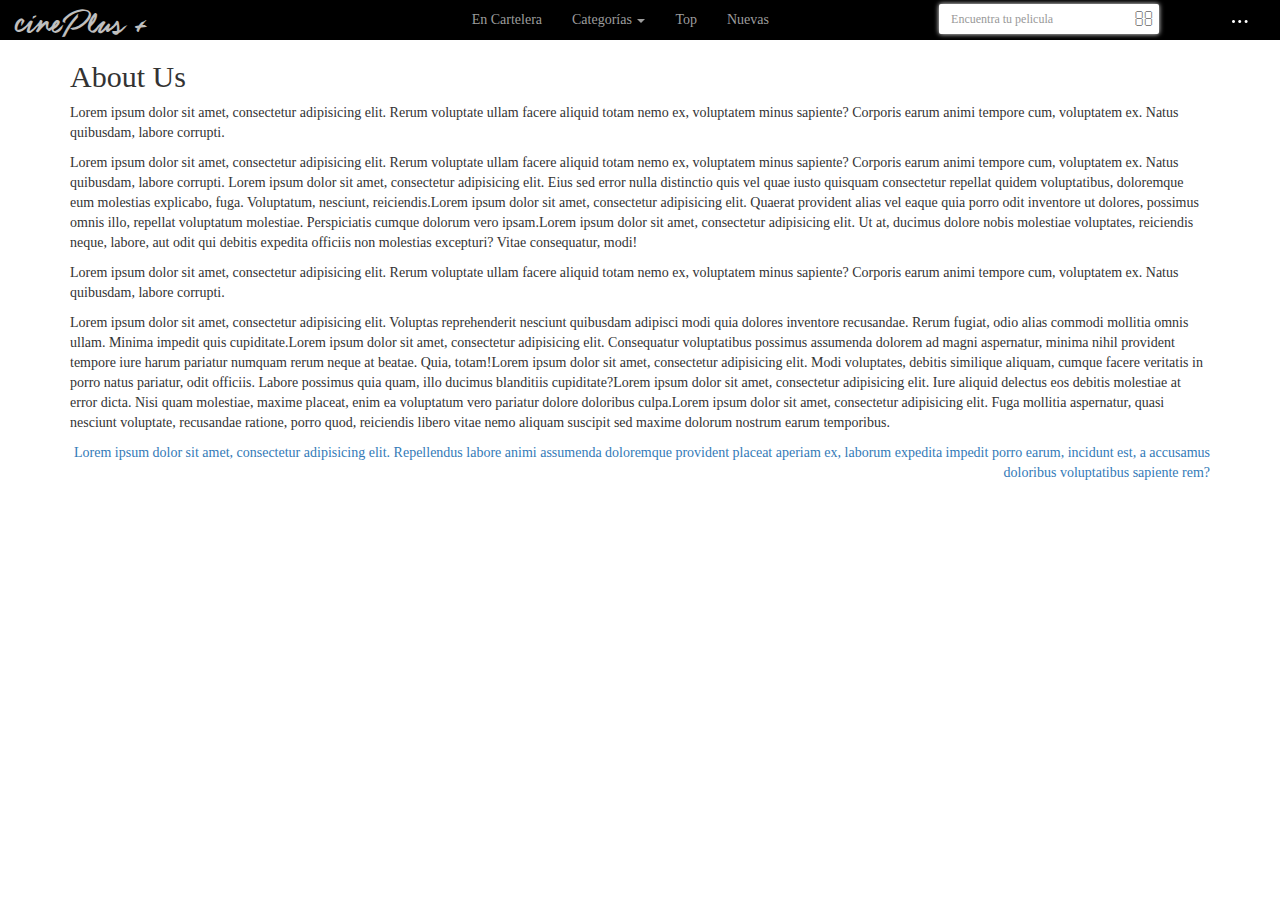
==== about-us.html @ ed7fa653 "Update fonts, add Top Page, Add Modal Trailer" ====
<!DOCTYPE html>
<html lang="en">
<head>
  <meta charset="UTF-8">
  <meta name="viewport" content="width=device-width, initial-scale=1, user-scalable=0">
  <title>cinePlus + Create Account</title>
  <link rel="stylesheet" href="css/bootstrap.min.css">
  <link rel="stylesheet" href="css/font-awesome.min.css">
  <link rel="stylesheet" type="text/css" href="css/slick.css"/>
  <link rel="stylesheet" href="css/cineplus.css">

  <link rel="apple-touch-icon" href="images/design/icons/apple-touch-icon.png">
  <link rel="icon" href="images/design/icons/favicon.ico">
</head>
<body class="page-white">

  <header>
    <nav class="navbar navbar-inverse">
      <div class="container-fluid">
        <div class="row">
          <div class="col-sm-4">
            <div class="navbar-header">
              <button type="button" class="navbar-toggle collapsed" data-toggle="collapse" data-target="#bs-example-navbar-collapse-1" aria-expanded="false">
                <span class="sr-only">Toggle navigation</span>
                <span class="icon-bar"></span>
                <span class="icon-bar"></span>
                <span class="icon-bar"></span>
              </button>
              <a class="navbar-brand brand" href="#">cinePlus +</a>
            </div>
          </div>
          <div class="col-sm-8">
            <div class="collapse navbar-collapse" id="bs-example-navbar-collapse-1">
              <ul class="nav navbar-nav">
                <li><a href="index.html">En Cartelera <span class="sr-only">(current)</span></a></li>
                <li class="dropdown">
                  <a href="#" class="dropdown-toggle" data-toggle="dropdown" role="button" aria-haspopup="true" aria-expanded="false">Categorías <span class="caret"></span></a>
                  <ul class="dropdown-menu">
                    <li><a href="#">Action</a></li>
                    <li><a href="#">Another action</a></li>
                    <li><a href="#">Something else here</a></li>
                    <li role="separator" class="divider"></li>
                    <li><a href="#">Separated link</a></li>
                    <li role="separator" class="divider"></li>
                    <li><a href="#">One more separated link</a></li>
                  </ul>
                </li>
                <li><a href="#">Top</a></li>
                <li><a href="#">Nuevas</a></li>
              </ul>
              <ul class="nav navbar-nav navbar-right">
                <li>
                  <form class="navbar-form navbar-left" role="search">
                    <div class="form-group">
                      <input type="text" class="form-control" placeholder="Encuentra tu pelicula">
                      <button type="submit" class="btn btn-default fa fa-search"></button>
                    </div>
                  </form>
                </li>
                <li class="dropdown">
                  <a href="#" class="dropdown-toggle" data-toggle="dropdown" role="button" aria-haspopup="true" aria-expanded="false"><i class="fa fa-bell-o white"></i></span></a>
                  <ul class="dropdown-menu">
                    <li><a href="#"><i class="fa fa-info-circle"></i> Notificación 1</a></li>
                    <li role="separator" class="divider"></li>
                    <li><a href="#"><i class="fa fa-info-circle"></i> Notificación 2</a></li>
                    <li role="separator" class="divider"></li>
                    <li><a href="#"><i class="fa fa-info-circle"></i> Notificación 3</a></li>
                    <li role="separator" class="divider"></li>
                    <li><a href="#"><i class="fa fa-info-circle"></i> Notificación 4</a></li>
                    <li role="separator" class="divider"></li>
                    <li><a href="#"><i class="fa fa-info-circle"></i> Notificación 5</a></li>
                  </ul>
                </li>
                <li class="dropdown">
                  <a href="#" class="dropdown-toggle" data-toggle="dropdown" role="button" aria-haspopup="true" aria-expanded="false"><i class="more"></i></span></a>
                  <ul class="dropdown-menu">
                    <li><a data-toggle="modal" data-target="#myModal" href="#">Acceder</a></li>
                    <li><a href="#">Crear cuenta</a></li>
                    <li role="separator" class="divider"></li>
                    <li><a href="about-us.html">Sobre nosotros</a></li>
                  </ul>
                </li>
              </ul>
            </div><!-- /.navbar-collapse -->
          </div>
        </div><!-- /.row -->
      </div><!-- /.container-fluid -->
    </nav>
  </header>


  <div class="container">
    <h2>About Us</h2>
    <p>Lorem ipsum dolor sit amet, consectetur adipisicing elit. Rerum voluptate ullam facere aliquid totam nemo ex, voluptatem minus sapiente? Corporis earum animi tempore cum, voluptatem ex. Natus quibusdam, labore corrupti.</p>
    <p>Lorem ipsum dolor sit amet, consectetur adipisicing elit. Rerum voluptate ullam facere aliquid totam nemo ex, voluptatem minus sapiente? Corporis earum animi tempore cum, voluptatem ex. Natus quibusdam, labore corrupti.    Lorem ipsum dolor sit amet, consectetur adipisicing elit. Eius sed error nulla distinctio quis vel quae iusto quisquam consectetur repellat quidem voluptatibus, doloremque eum molestias explicabo, fuga. Voluptatum, nesciunt, reiciendis.Lorem ipsum dolor sit amet, consectetur adipisicing elit. Quaerat provident alias vel eaque quia porro odit inventore ut dolores, possimus omnis illo, repellat voluptatum molestiae. Perspiciatis cumque dolorum vero ipsam.Lorem ipsum dolor sit amet, consectetur adipisicing elit. Ut at, ducimus dolore nobis molestiae voluptates, reiciendis neque, labore, aut odit qui debitis expedita officiis non molestias excepturi? Vitae consequatur, modi!</p>
    <p>Lorem ipsum dolor sit amet, consectetur adipisicing elit. Rerum voluptate ullam facere aliquid totam nemo ex, voluptatem minus sapiente? Corporis earum animi tempore cum, voluptatem ex. Natus quibusdam, labore corrupti.</p>
    <p>Lorem ipsum dolor sit amet, consectetur adipisicing elit. Voluptas reprehenderit nesciunt quibusdam adipisci modi quia dolores inventore recusandae. Rerum fugiat, odio alias commodi mollitia omnis ullam. Minima impedit quis cupiditate.Lorem ipsum dolor sit amet, consectetur adipisicing elit. Consequatur voluptatibus possimus assumenda dolorem ad magni aspernatur, minima nihil provident tempore iure harum pariatur numquam rerum neque at beatae. Quia, totam!Lorem ipsum dolor sit amet, consectetur adipisicing elit. Modi voluptates, debitis similique aliquam, cumque facere veritatis in porro natus pariatur, odit officiis. Labore possimus quia quam, illo ducimus blanditiis cupiditate?Lorem ipsum dolor sit amet, consectetur adipisicing elit. Iure aliquid delectus eos debitis molestiae at error dicta. Nisi quam molestiae, maxime placeat, enim ea voluptatum vero pariatur dolore doloribus culpa.Lorem ipsum dolor sit amet, consectetur adipisicing elit. Fuga mollitia aspernatur, quasi nesciunt voluptate, recusandae ratione, porro quod, reiciendis libero vitae nemo aliquam suscipit sed maxime dolorum nostrum earum temporibus.</p>
    <div class="p text-right">
      <a href="javascript:;">Lorem ipsum dolor sit amet, consectetur adipisicing elit. Repellendus labore animi assumenda doloremque provident placeat aperiam ex, laborum expedita impedit porro earum, incidunt est, a accusamus doloribus voluptatibus sapiente rem?</a>
    </div>
  </div>

  <script src="js/jquery-1.12.2.min.js"></script>
  <script src="js/bootstrap.min.js"></script>
  <script src="js/cineplus.js"></script>
</body>
</html>
---- css/cineplus.css ----
/* *FONTS */

  /*  Avenir Next */
    @font-face {
      font-family: 'Avenir Next';
      src: url('../fonts/AvenirNext-Regular/AvenirNext-Regular.eot');
      src: url('../fonts/AvenirNext-Regular/AvenirNext-Regular.eot?#iefix') format('embedded-opentype'),
        url('../fonts/AvenirNext-Regular/AvenirNext-Regular.woff') format('woff'),
        url('../fonts/AvenirNext-Regular/AvenirNext-Regular.ttf') format('truetype');
      font-weight: normal;
      font-style: normal;
    }

    @font-face {
      font-family: 'Avenir Next';
      src: url('../fonts/AvenirNext-Italic/AvenirNext-Italic.eot');
      src: url('../fonts/AvenirNext-Italic/AvenirNext-Italic.eot?#iefix') format('embedded-opentype'),
        url('../fonts/AvenirNext-Italic/AvenirNext-Italic.woff') format('woff'),
        url('../fonts/AvenirNext-Italic/AvenirNext-Italic.ttf') format('truetype');
      font-weight: normal;
      font-style: italic;
    }

    @font-face {
      font-family: 'Avenir Next Demi';
      src: url('../fonts/AvenirNext-DemiBold/AvenirNext-DemiBold.eot');
      src: url('../fonts/AvenirNext-DemiBold/AvenirNext-DemiBold.eot?#iefix') format('embedded-opentype'),
        url('../fonts/AvenirNext-DemiBold/AvenirNext-DemiBold.woff') format('woff'),
        url('../fonts/AvenirNext-DemiBold/AvenirNext-DemiBold.ttf') format('truetype');
      font-weight: 600;
      font-style: normal;
    }

    @font-face {
      font-family: 'Avenir Next';
      src: url('../fonts/AvenirNext-Medium/AvenirNext-Medium.eot');
      src: url('../fonts/AvenirNext-Medium/AvenirNext-Medium.eot?#iefix') format('embedded-opentype'),
        url('../fonts/AvenirNext-Medium/AvenirNext-Medium.woff') format('woff'),
        url('../fonts/AvenirNext-Medium/AvenirNext-Medium.ttf') format('truetype');
      font-weight: 500;
      font-style: normal;
    }

  /* guld_script */
    @font-face {
      font-family: 'Guld Script';
      src: url('../fonts/guldScript-WebFont/GuldScript.eot');
      src: url('../fonts/guldScript-WebFont/GuldScript.eot?#iefix') format('embedded-opentype'),
        url('../fonts/guldScript-WebFont/GuldScript.woff') format('woff'),
        url('../fonts/guldScript-WebFont/GuldScript.ttf') format('truetype');
      font-weight: normal;
      font-style: normal;
    }

/*/ end-fonts */

*{box-sizing: border-box; outline: none;}
a:hover{color: inherit; opacity: 0.75; text-decoration: none;}

body{
  background: #000000 url('../images/design/bg/bgbody.jpg') no-repeat center top;
  font-family: 'Avenir Next';
  font-style: normal;
  font-weight: normal;
  overflow-x: hidden; 
}

header{background: rgba(0, 0, 0, 0.25)}

aside h4{
  color: #fff;
  font-family: 'Avenir Next';
  font-weight: 500;
}

/* Helpers */
  .push-top{margin-top: 20px;}
  .white{color: #fff;}
  .page-white{background: white;}
  .page-white header{background: #000;}

.navbar{
  border-radius: 0;
  border: 0;
  margin: 0;
}

.navbar-inverse{background: transparent;}

.navbar .navbar-nav .active a{
  background-color: #1E3049;
  color: #00A0FC;
}

.navbar .navbar-brand.brand{
  color: white;
  font-family: 'Guld Script';
  font-size: 38px;
  font-weight: normal;
}

.navbar-form .form-control{
  border-radius: 0;
  border: none;
  box-shadow: 0 0 5px 0 #fff;
  color: rgba(0,0,0,0.5);
}

.navbar-form .form-group{position: relative;}

.navbar-form button[type="submit"]{
  background: transparent;
  border-radius: 0;
  border: none;
  color: rgba(0,0,0,0.5);
  font-size: 20px;
  padding: 5px;
  position: absolute;
  right: 0;
  top: 0;
}

.navbar .navbar-nav .navbar-form{padding-top: 4px;}

.navbar .navbar-nav .navbar-form .form-control{border-radius: 2px;}

@media screen and (min-width: 720px) {
  .navbar .navbar-nav .navbar-form .form-control{
    width: 220px;
  }
}

.slider-main{background: #000;}

.slider-main img{
  max-height: 260px;
  width: 100%;
}

.slick-prev, .slick-next{
  background: url(../images/design/icons/arrows.png) no-repeat 0 0;
  border: none;
  color: transparent;
  display: block;
  height: 23px;
  left: 0;
  position: absolute;
  width: 25px;
  z-index: 100;
}

.slick-slide{margin-right: 5px;}

.slick-prev{top: 25%;}

.slick-next{
  background-position: 0 -28px;
  top: calc(25% + 30px);
}

.slider-main .slick-dots{
  margin: 0 auto;
  padding-bottom: 0;
  padding-left: 0;
  padding-right: 0;
  padding-top: 10px;
  text-align: center;
}

.slider-main .slick-dots li{display: inline-block;}

.slider-main .slick-dots li button{
  background: url(../images/design/icons/slider-dots.png) no-repeat 0 0;
  border: none;
  color: transparent;
  height: 15px;
  overflow: hidden;
  width: 14px;
}

.slider-main .slick-dots li.slick-active button{background-position: -14px 0;}

.slider-item{
  color: #fff;
  font-size: 24px;
  font-weight: normal;
  position: relative;
}

.slider-item h2, .slider-item h4{
  bottom: 0;
  font-size: 24px;
  left: 5%;
  position: absolute;
  width: 90%;
}

.slider-item h2{
  bottom: 30px;
  font-weight: normal;
}

.slider-item h4{
  font-family: 'Guld Script';
  font-weight: normal;
}

.slider-item:not(.slick-center){
  color: transparent;
  opacity: 0.80;
}

.slider-item.slick-active{opacity: 1;}

.more{
  background: url(../images/design/icons/more-dots.png) no-repeat center center;
  display: inline-block;
  height: 5px;
  width: 20px;
}

.movie{
  display: inline-block;
  min-height: 220px;
}

.movie__image{
  float: left;
  width: 110px;
}

.movie__image figure{position: relative;}

.movie__image figure a{display: block;}

.movie__image figure img{}

.i-seen-this{
  background: rgba(0,0,0,0.6);
  color: #fff;
  padding: 5px;
  position: absolute;
  right: 0;
  top: 0;
}

.movie__title{
  color: white;
  font-size: 12px;
  font-weight: normal;
}

.movie__title a{color: white;}

.movie__options{float: left;}

.movie__options ul{
  font-size: 13px;
  list-style-type: none;
  padding: 0 0 0 10px;
}

.movie__options ul li i{margin-right: 10px;}

.movie__options > ul > li > a{color: #fff;}

.movie__options .more {}

.slider-categories{}

.slider-categories-item{
  border-radius: 8px;
  position: relative;
}

.slider-categories-item:before{
  background: rgba(0,0,0,0.5);
  border-radius: 8px;
  content: " ";
  display: block;
  height: 100%;
  position: absolute;
  width: 100%;
}

.slider-categories-item a{display: block;}

.slider-categories-item:hover{box-shadow: 0 0 5px 0 #8B572A;}

.slider-categories-image{
  border-radius: 8px;
  height: 100px;
  width: 200px;
}

.slider-categories-name{
  color: #fff;
  font-family: 'Guld Script';
  font-size: 38px;
  font-weight: normal;
  left: 50%;
  margin: 0;
  padding: 0;
  position: absolute;
  top: 50%;
  transform: translate(-50%, -50%);
}

.slider-categories .slick-track{padding-top: 30px;}

.slider-categories .slick-prev,
.slider-categories .slick-next{top: 0px;}

.slider-categories .slick-prev{left: 0;} 

.slider-categories .slick-next{left: 30px;}

.btn-option{
  background: rgba(216,216,216,0.1);
  border-radius: 8px;
  color: #fff;
  display: inline-block;
  height: 100px;
  line-height: 100px;
  text-align: center;
  width: 300px;
}

.btn-option span{
  font-family: 'Guld Script';
  font-size: 35px;
  font-weight: normal;
}

.btn-option:hover{
  box-shadow: 0 0 0 1px #979797;
  color: #fff;
  text-decoration: none;
}


footer{
  background: rgba(216,216,216,0.1);
  border-top: 1px solid #2F2F2F;
  margin-top: 10px;
  padding-bottom: 30px;
  padding-top: 30px;
}

.footer-menu {
  font-family: 'Guld Script';
  font-size: 24px;
  font-weight: normal;
  list-style-type: none;
  margin: 0;
  padding: 0;
}

.footer-menu li{
  color: #fff;
  display: inline-block;
}

.footer-menu li a{
  color: #fff;
  display: block;
}

.footer-menu li a:hover{
  opacity: 0.5;
  text-decoration: none;
}

.footer-social-icons{
  font-size: 25px;
  list-style-type: none;
  margin: 0;
  padding: 0;
}

.footer-social-icons li{
  color: #fff;
  display: inline-block;
}

.footer-social-icons li a{
  color: #fff;
  display: block;
}

.footer-social-icons li a:hover{
  opacity: 0.5;
  text-decoration: none;
}

.movies-top{
  margin: 0;
  padding: 0;
}

.movies-top__item{
  color: #A6A6AB;
  margin-bottom: 10px;
  padding-left: 10px;
}

.movies-top__item a{
  display: inline-flex;
  vertical-align: top;
}

.movies-top__image{
  float: left;
  margin-right: 15px;
}

.movies-top__image img{}

.movies-top__details{float: left;}

.movies-top__details h4{
  color: white;
  font-size: 12px;
  margin: 0;
}

.list-links{
  list-style-type: none;
  padding: 0;
}

.list-links li{}

.list-links li a{color: #fff;}

.sidebar__title{
  color: #fff;
  font-size: 15px;
  font-weight: 500;
}

.see-all{
  color: #fff;
  float: right;
}

.see-all:hover, 
.see-all:focus,
.see-all:active,
.see-all:visited{
  color: #fff;
}

.nav-tabs-movies{
  display: block;
  font-weight: normal;
  list-style-type: none;
  margin: 0 0 10px;
  padding: 0;
}

.nav-tabs-movies:after{
  clear: both;
  content: " ";
  display: block;
}

.nav-tabs-movies li{
  display: inline-block;
  font-size: 18px;
  margin-right: 15px;
}

.nav-tabs-movies li.active{border-bottom: 1px solid #00A0FC;}

.nav-tabs-movies li:not(.active) a{opacity: 0.3;}

.nav-tabs-movies li a{
  color: white;
  display: block;
}

.nav-tabs-movies li a:hover,
.nav-tabs-movies li a:focus{
  text-decoration: none;
}


.form-new-account{
  border-radius: 3px;
  margin: 20px auto 0;
  padding: 20px;
  width: 50%;
}

.movie-checkbox label{
  display: inline-block;
  width: 49%;
}

.margin-none--bottom{margin-bottom: 0;}

.movies-top-page{}
.movies-top-page .list-inline a{color: #000;}
.movies-top-page .list-inline a:hover{color: #fa0;}


.loading-screen{
  background: #000 url(../images/design/misc/cinePlus-logo.png) no-repeat center center;
  bottom: 0;
  left: 0;
  position: fixed;
  right: 0;
  top: 0;
  z-index: 100000;
}
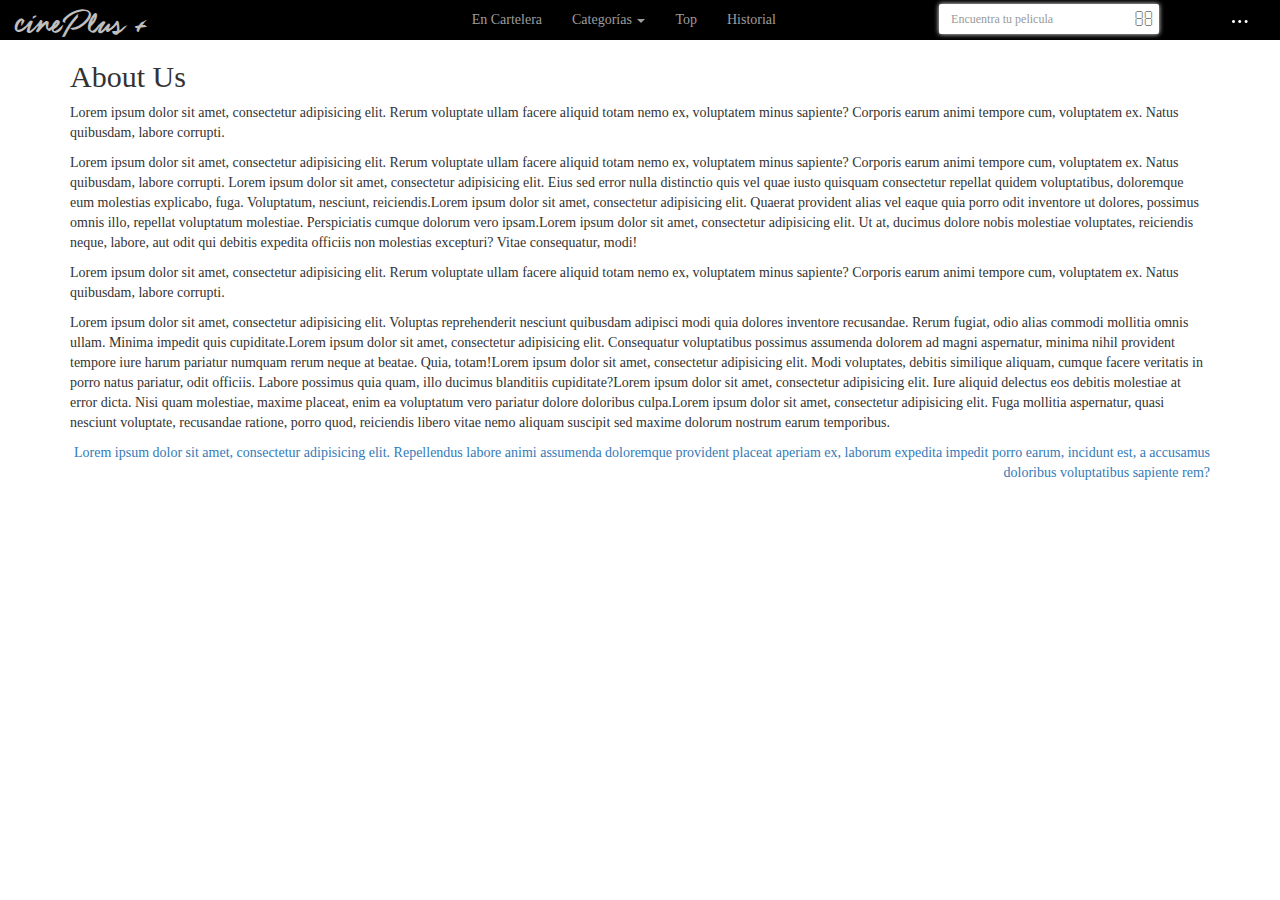
==== commit 3807f4cf: "Update Header links, Tabs Movies" ====
--- a/about-us.html
+++ b/about-us.html
@@ -45,8 +45,8 @@
                     <li><a href="#">One more separated link</a></li>
                   </ul>
                 </li>
-                <li><a href="#">Top</a></li>
-                <li><a href="#">Nuevas</a></li>
+                <li><a href="top-movies.html">Top</a></li>
+                <li><a href="#">Historial</a></li>
               </ul>
               <ul class="nav navbar-nav navbar-right">
                 <li>
@@ -75,7 +75,7 @@
                   <a href="#" class="dropdown-toggle" data-toggle="dropdown" role="button" aria-haspopup="true" aria-expanded="false"><i class="more"></i></span></a>
                   <ul class="dropdown-menu">
                     <li><a data-toggle="modal" data-target="#myModal" href="#">Acceder</a></li>
-                    <li><a href="#">Crear cuenta</a></li>
+                    <li><a href="create-account.html">Crear cuenta</a></li>
                     <li role="separator" class="divider"></li>
                     <li><a href="about-us.html">Sobre nosotros</a></li>
                   </ul>
@@ -100,6 +100,49 @@
     </div>
   </div>
 
+    <!-- Modal Login-->
+    <div class="modal fade" id="myModal" tabindex="-1" role="dialog" aria-labelledby="myModalLabel">
+      <div class="modal-dialog" role="document">
+        <div class="modal-content">
+          <div class="modal-header">
+            <button type="button" class="close" data-dismiss="modal" aria-label="Close"><span aria-hidden="true">&times;</span></button>
+            <h4 class="modal-title" id="myModalLabel">Acceder a mi cuenta</h4>
+          </div>
+          <div class="modal-body">
+            <form class="form-horizontal">
+              <div class="form-group">
+                <label for="inputEmail3" class="col-sm-2 control-label">Email</label>
+                <div class="col-sm-10">
+                  <input type="email" class="form-control" id="inputEmail3" placeholder="Email">
+                </div>
+              </div>
+              <div class="form-group">
+                <label for="inputPassword3" class="col-sm-2 control-label">Password</label>
+                <div class="col-sm-10">
+                  <input type="password" class="form-control" id="inputPassword3" placeholder="Password">
+                </div>
+              </div>
+              <div class="form-group">
+                <div class="col-sm-offset-2 col-sm-10">
+                  <div class="checkbox">
+                    <label>
+                      <input type="checkbox"> Remember me
+                    </label>
+                  </div>
+                </div>
+              </div>
+              <div class="form-group text-right margin-none--bottom">
+                <div class="col-sm-offset-2 col-sm-10">
+                  <button type="button" class="btn btn-default" data-dismiss="modal">Cerrar</button>
+                  <button type="submit" class="btn btn-primary">Entrar</button>
+                </div>
+              </div>
+            </form>
+          </div>
+        </div>
+      </div>
+    </div>
+
   <script src="js/jquery-1.12.2.min.js"></script>
   <script src="js/bootstrap.min.js"></script>
   <script src="js/cineplus.js"></script>
--- a/css/cineplus.css
+++ b/css/cineplus.css
@@ -222,6 +222,7 @@
 .movie{
   display: inline-block;
   min-height: 220px;
+  position: relative;
 }
 
 .movie__image{
@@ -252,7 +253,14 @@
 
 .movie__title a{color: white;}
 
+
 .movie__options{float: left;}
+
+.options_dropdown{
+  position: absolute;
+  right: 5px;
+  top: 145px;
+}
 
 .movie__options ul{
   font-size: 13px;
@@ -266,6 +274,10 @@
 
 .movie__options .more {}
 
+.movie__options .fa.fa-star{
+  color: #ff0;
+}
+
 .slider-categories{}
 
 .slider-categories-item{
@@ -322,6 +334,7 @@
   display: inline-block;
   height: 100px;
   line-height: 100px;
+  margin-bottom: 10px;
   text-align: center;
   width: 300px;
 }
